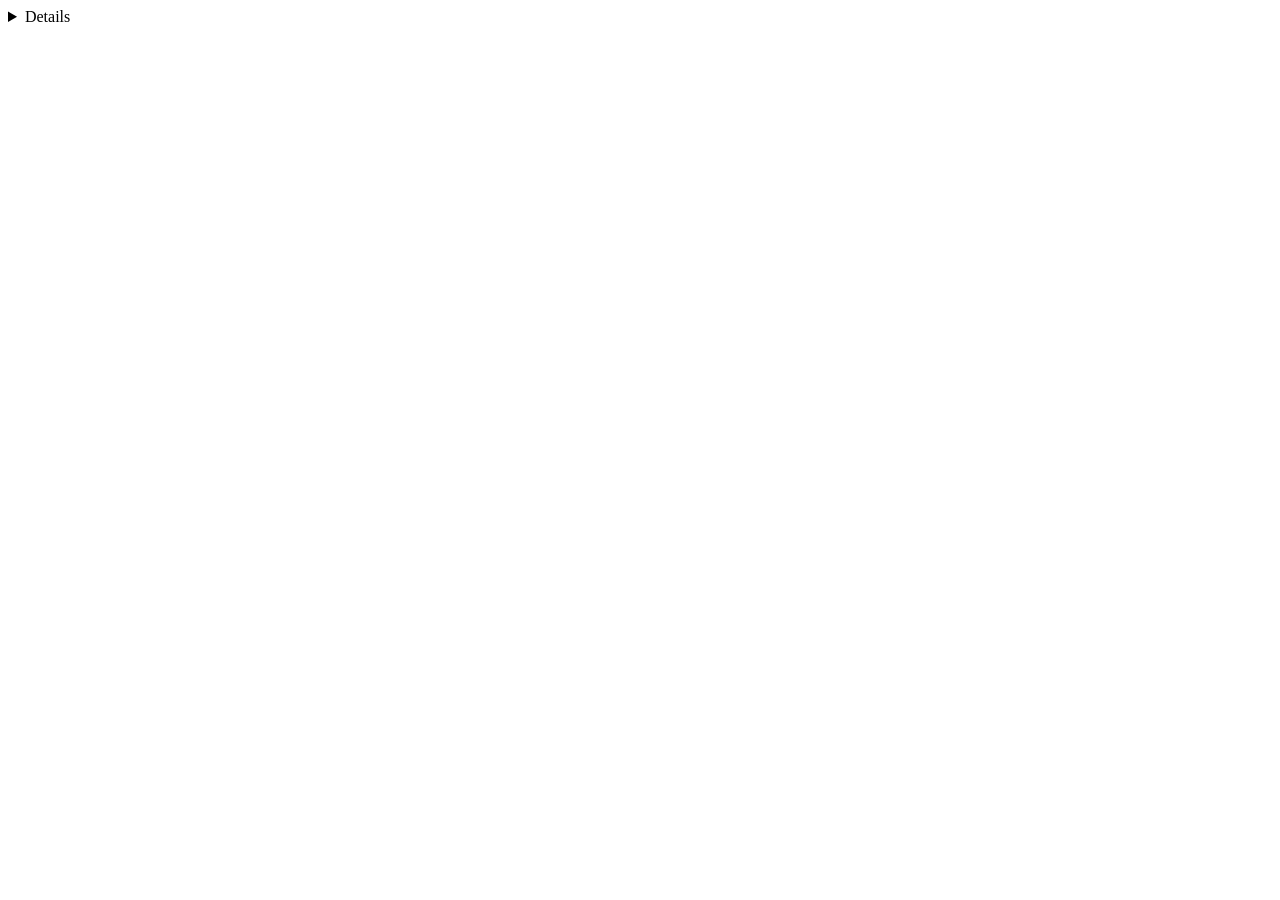
==== index.html @ a2a20761 "Create index.html first commit" ====
<!DOCTYPE html>
<html lang="ja">
	<head>
		<meta charset="UTF-8">
		<title>Peskei.github.io</title>
		<style>
		</style>
	</head>
	<body>
		<details>
			<summary>Details</summary>
				<p> 以下はコードです。 </p>
				<br/>
				<code>
					public static void main(String[] args) {}
				</code>
			<br/>
		</details>
	</body>
	<script src="index.js"></script>
</html>
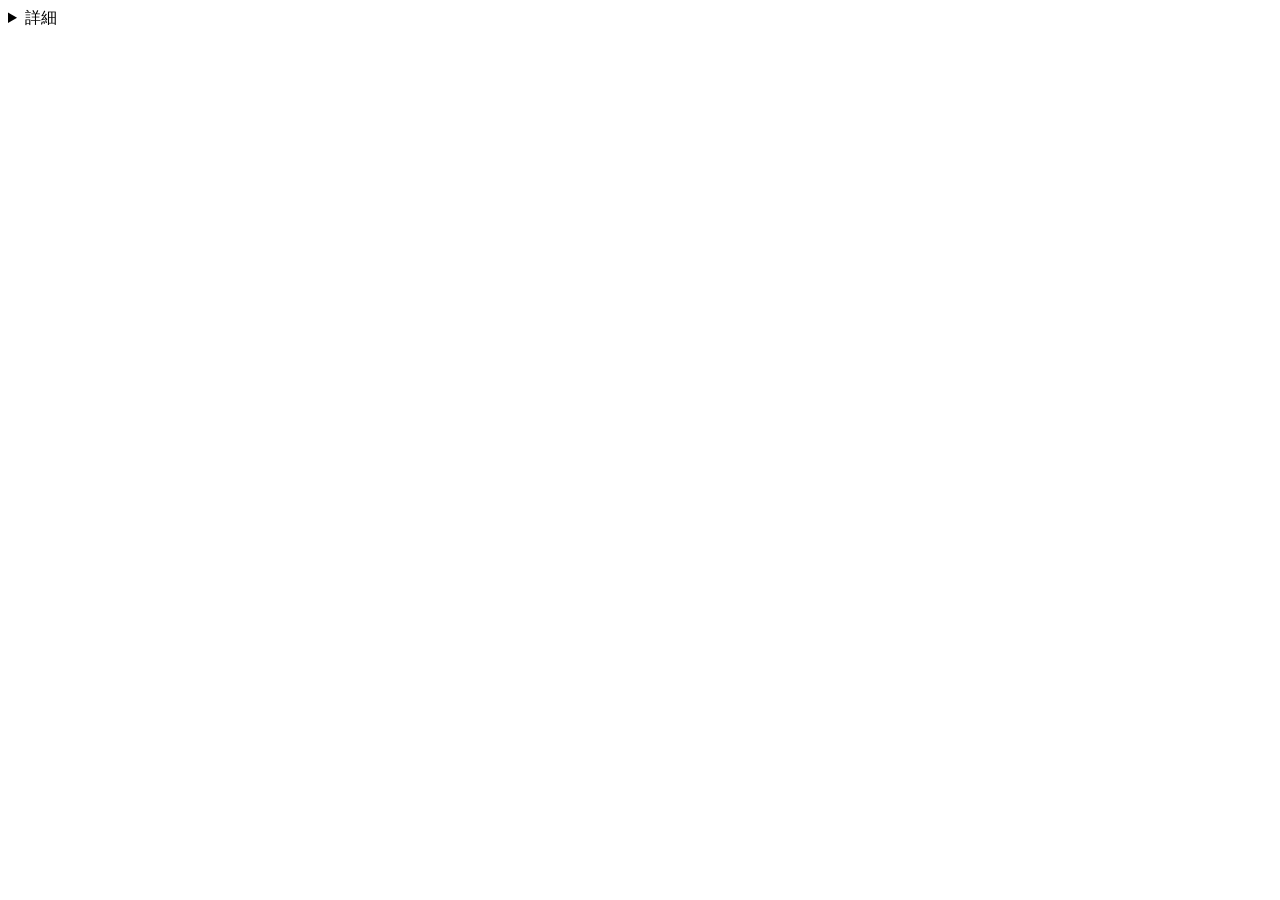
==== commit a5a7088e: "Update index.html test" ====
--- a/index.html
+++ b/index.html
@@ -1,20 +1,16 @@
-
 <!DOCTYPE html>
 <html lang="ja">
 	<head>
 		<meta charset="UTF-8">
-		<title>Peskei.github.io</title>
+		<title>Peskei Server</title>
 		<style>
 		</style>
 	</head>
 	<body>
 		<details>
-			<summary>Details</summary>
-				<p> 以下はコードです。 </p>
+			<summary>詳細</summary>
+				<p> やかにか </p>
 				<br/>
-				<code>
-					public static void main(String[] args) {}
-				</code>
 			<br/>
 		</details>
 	</body>
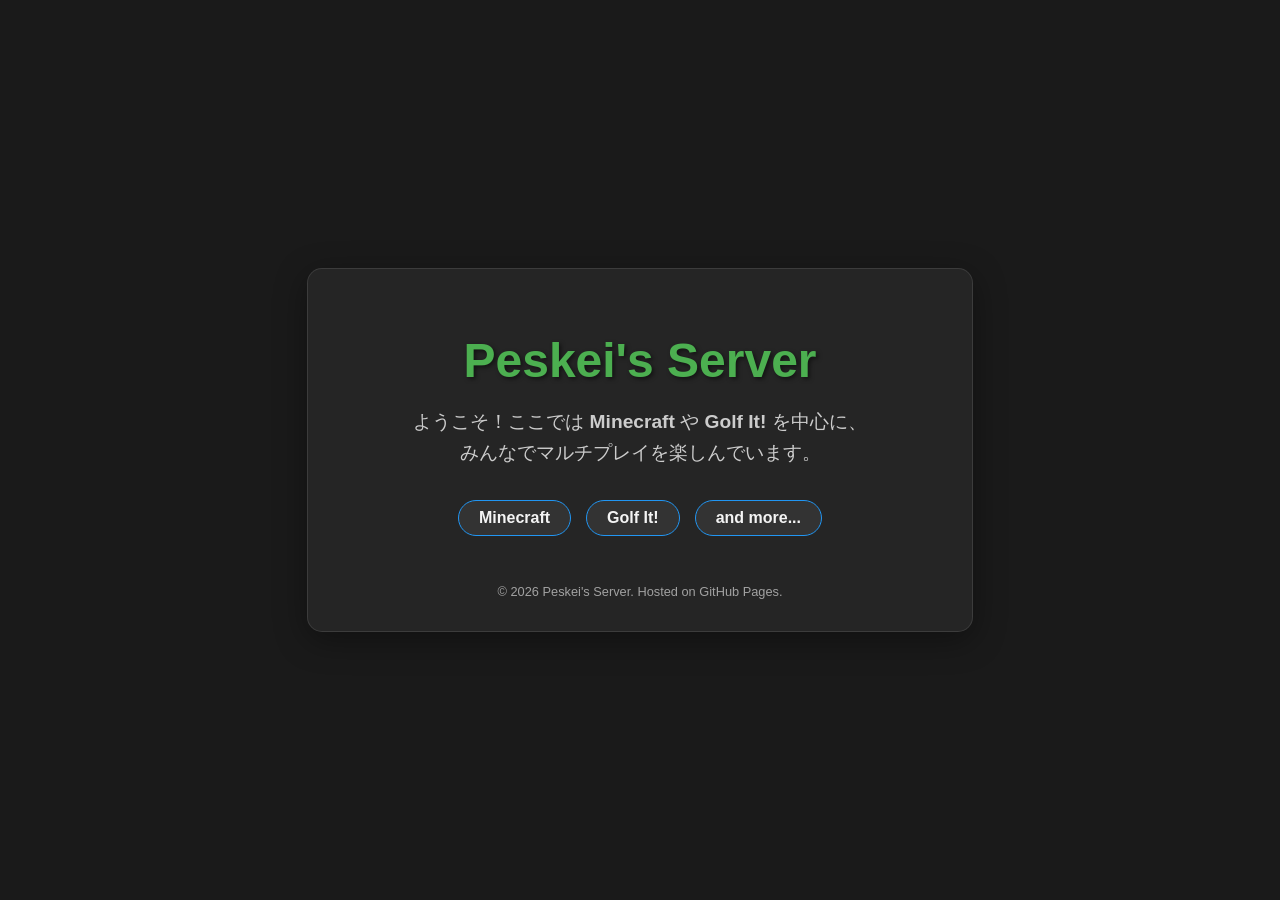
==== commit 0a217d2d: "update index" ====
--- a/index.html
+++ b/index.html
@@ -1,18 +1,94 @@
 <!DOCTYPE html>
 <html lang="ja">
-	<head>
-		<meta charset="UTF-8">
-		<title>Peskei Server</title>
-		<style>
-		</style>
-	</head>
-	<body>
-		<details>
-			<summary>詳細</summary>
-				<p> やかにか </p>
-				<br/>
-			<br/>
-		</details>
-	</body>
-	<script src="index.js"></script>
+<head>
+    <meta charset="UTF-8">
+    <meta name="viewport" content="width=device-width, initial-scale=1.0">
+    <title>Peskei's Server</title>
+    <style>
+        :root {
+            --primary-color: #4caf50; /* Minecraft Green */
+            --secondary-color: #2196f3; /* Golf It Blue */
+            --bg-color: #1a1a1a;
+            --text-color: #f4f4f4;
+        }
+
+        body {
+            font-family: 'Segoe UI', Tahoma, Geneva, Verdana, sans-serif;
+            background-color: var(--bg-color);
+            color: var(--text-color);
+            margin: 0;
+            display: flex;
+            justify-content: center;
+            align-items: center;
+            min-height: 100vh;
+            text-align: center;
+        }
+
+        .container {
+            padding: 2rem;
+            border-radius: 15px;
+            background: rgba(255, 255, 255, 0.05);
+            box-shadow: 0 8px 32px 0 rgba(0, 0, 0, 0.37);
+            border: 1px solid rgba(255, 255, 255, 0.1);
+            max-width: 600px;
+            width: 90%;
+        }
+
+        h1 {
+            font-size: 3rem;
+            margin-bottom: 0.5rem;
+            color: var(--primary-color);
+            text-shadow: 2px 2px 4px rgba(0,0,0,0.5);
+        }
+
+        p {
+            font-size: 1.2rem;
+            line-height: 1.6;
+            color: #ccc;
+        }
+
+        .game-list {
+            margin-top: 2rem;
+            display: flex;
+            justify-content: center;
+            gap: 15px;
+            flex-wrap: wrap;
+        }
+
+        .game-tag {
+            background: #333;
+            padding: 8px 20px;
+            border-radius: 20px;
+            font-weight: bold;
+            border: 1px solid var(--secondary-color);
+        }
+
+        .footer {
+            margin-top: 3rem;
+            font-size: 0.8rem;
+            opacity: 0.6;
+        }
+    </style>
+</head>
+<body>
+
+    <div class="container">
+        <h1>Peskei's Server</h1>
+        <p>
+            ようこそ！ここでは <strong>Minecraft</strong> や <strong>Golf It!</strong> を中心に、<br>
+            みんなでマルチプレイを楽しんでいます。
+        </p>
+
+        <div class="game-list">
+            <span class="game-tag">Minecraft</span>
+            <span class="game-tag">Golf It!</span>
+            <span class="game-tag">and more...</span>
+        </div>
+
+        <div class="footer">
+            &copy; 2026 Peskei's Server. Hosted on GitHub Pages.
+        </div>
+    </div>
+
+</body>
 </html>
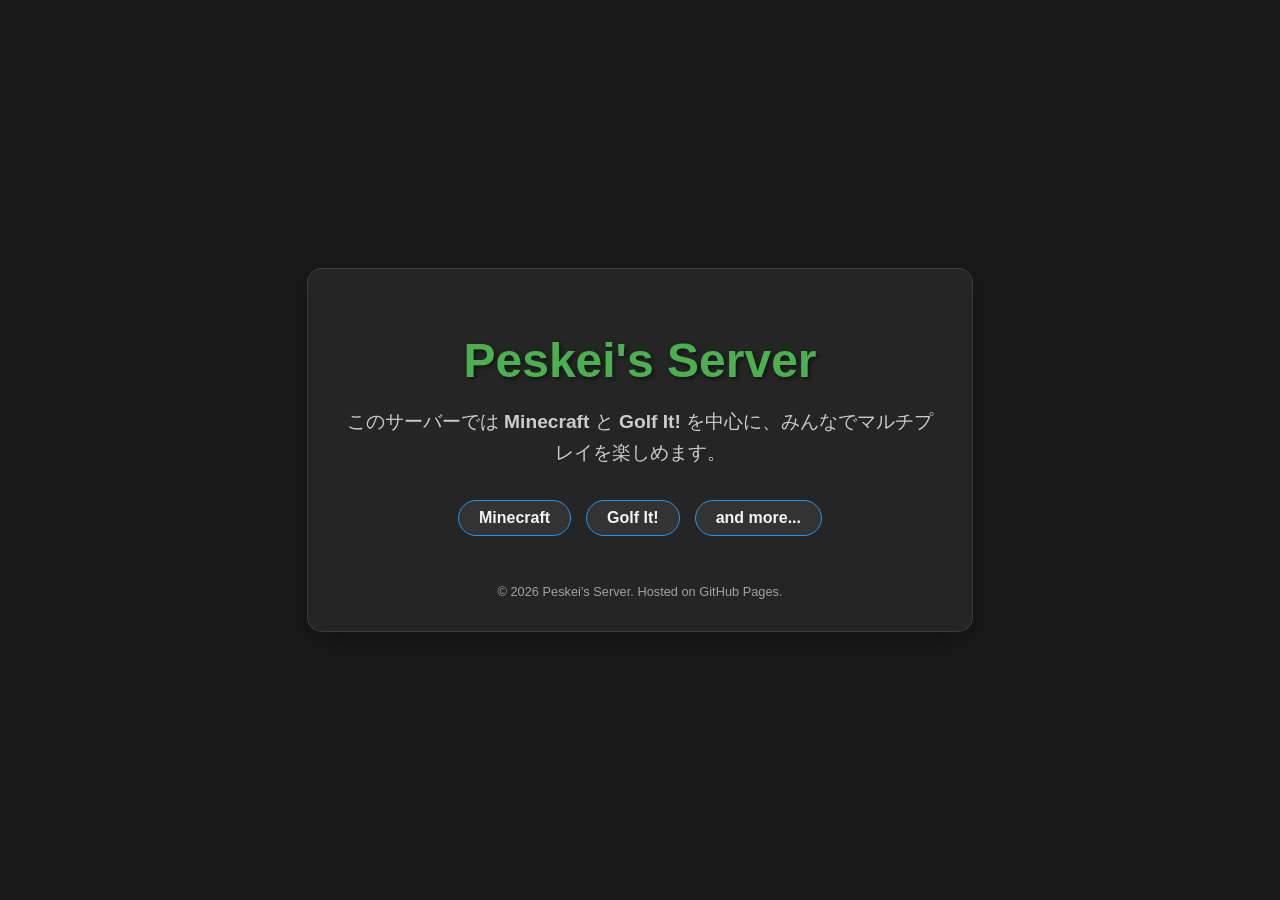
==== commit 7004f329: "CSSとJSに要素を分割。文字情報はcontentで管理するように変更。" ====
--- a/index.html
+++ b/index.html
@@ -1,94 +1,23 @@
-<!DOCTYPE html>
-<html lang="ja">
-<head>
-    <meta charset="UTF-8">
-    <meta name="viewport" content="width=device-width, initial-scale=1.0">
-    <title>Peskei's Server</title>
-    <style>
-        :root {
-            --primary-color: #4caf50; /* Minecraft Green */
-            --secondary-color: #2196f3; /* Golf It Blue */
-            --bg-color: #1a1a1a;
-            --text-color: #f4f4f4;
-        }
-
-        body {
-            font-family: 'Segoe UI', Tahoma, Geneva, Verdana, sans-serif;
-            background-color: var(--bg-color);
-            color: var(--text-color);
-            margin: 0;
-            display: flex;
-            justify-content: center;
-            align-items: center;
-            min-height: 100vh;
-            text-align: center;
-        }
-
-        .container {
-            padding: 2rem;
-            border-radius: 15px;
-            background: rgba(255, 255, 255, 0.05);
-            box-shadow: 0 8px 32px 0 rgba(0, 0, 0, 0.37);
-            border: 1px solid rgba(255, 255, 255, 0.1);
-            max-width: 600px;
-            width: 90%;
-        }
-
-        h1 {
-            font-size: 3rem;
-            margin-bottom: 0.5rem;
-            color: var(--primary-color);
-            text-shadow: 2px 2px 4px rgba(0,0,0,0.5);
-        }
-
-        p {
-            font-size: 1.2rem;
-            line-height: 1.6;
-            color: #ccc;
-        }
-
-        .game-list {
-            margin-top: 2rem;
-            display: flex;
-            justify-content: center;
-            gap: 15px;
-            flex-wrap: wrap;
-        }
-
-        .game-tag {
-            background: #333;
-            padding: 8px 20px;
-            border-radius: 20px;
-            font-weight: bold;
-            border: 1px solid var(--secondary-color);
-        }
-
-        .footer {
-            margin-top: 3rem;
-            font-size: 0.8rem;
-            opacity: 0.6;
-        }
-    </style>
-</head>
-<body>
-
-    <div class="container">
-        <h1>Peskei's Server</h1>
-        <p>
-            ようこそ！ここでは <strong>Minecraft</strong> や <strong>Golf It!</strong> を中心に、<br>
-            みんなでマルチプレイを楽しんでいます。
-        </p>
-
-        <div class="game-list">
-            <span class="game-tag">Minecraft</span>
-            <span class="game-tag">Golf It!</span>
-            <span class="game-tag">and more...</span>
-        </div>
-
-        <div class="footer">
-            &copy; 2026 Peskei's Server. Hosted on GitHub Pages.
-        </div>
-    </div>
-
-</body>
-</html>
+<!DOCTYPE html>
+<html lang="ja">
+<head>
+    <meta charset="UTF-8">
+    <meta name="viewport" content="width=device-width, initial-scale=1.0">
+    <title>Peskei's Server</title>
+    <link rel="stylesheet" href="./css/style.css">
+</head>
+<body>
+
+    <div class="container">
+        <h1 id="site-title"></h1>
+        <p id="site-description"></p>
+
+        <div class="game-list" id="game-list"></div>
+
+        <div class="footer" id="site-footer"></div>
+    </div>
+
+    <script src="./js/content.js"></script>
+    <script src="./js/main.js"></script>
+</body>
+</html>
--- a/css/style.css
+++ b/css/style.css
@@ -0,0 +1,63 @@
+:root {
+  --primary-color: #4caf50; /* Minecraft Green */
+  --secondary-color: #2196f3; /* Golf It Blue */
+  --bg-color: #1a1a1a;
+  --text-color: #f4f4f4;
+}
+
+body {
+  font-family: 'Segoe UI', Tahoma, Geneva, Verdana, sans-serif;
+  background-color: var(--bg-color);
+  color: var(--text-color);
+  margin: 0;
+  display: flex;
+  justify-content: center;
+  align-items: center;
+  min-height: 100vh;
+  text-align: center;
+}
+
+.container {
+  padding: 2rem;
+  border-radius: 15px;
+  background: rgba(255, 255, 255, 0.05);
+  box-shadow: 0 8px 32px 0 rgba(0, 0, 0, 0.37);
+  border: 1px solid rgba(255, 255, 255, 0.1);
+  max-width: 600px;
+  width: 90%;
+}
+
+h1 {
+  font-size: 3rem;
+  margin-bottom: 0.5rem;
+  color: var(--primary-color);
+  text-shadow: 2px 2px 4px rgba(0, 0, 0, 0.5);
+}
+
+p {
+  font-size: 1.2rem;
+  line-height: 1.6;
+  color: #ccc;
+}
+
+.game-list {
+  margin-top: 2rem;
+  display: flex;
+  justify-content: center;
+  gap: 15px;
+  flex-wrap: wrap;
+}
+
+.game-tag {
+  background: #333;
+  padding: 8px 20px;
+  border-radius: 20px;
+  font-weight: bold;
+  border: 1px solid var(--secondary-color);
+}
+
+.footer {
+  margin-top: 3rem;
+  font-size: 0.8rem;
+  opacity: 0.6;
+}
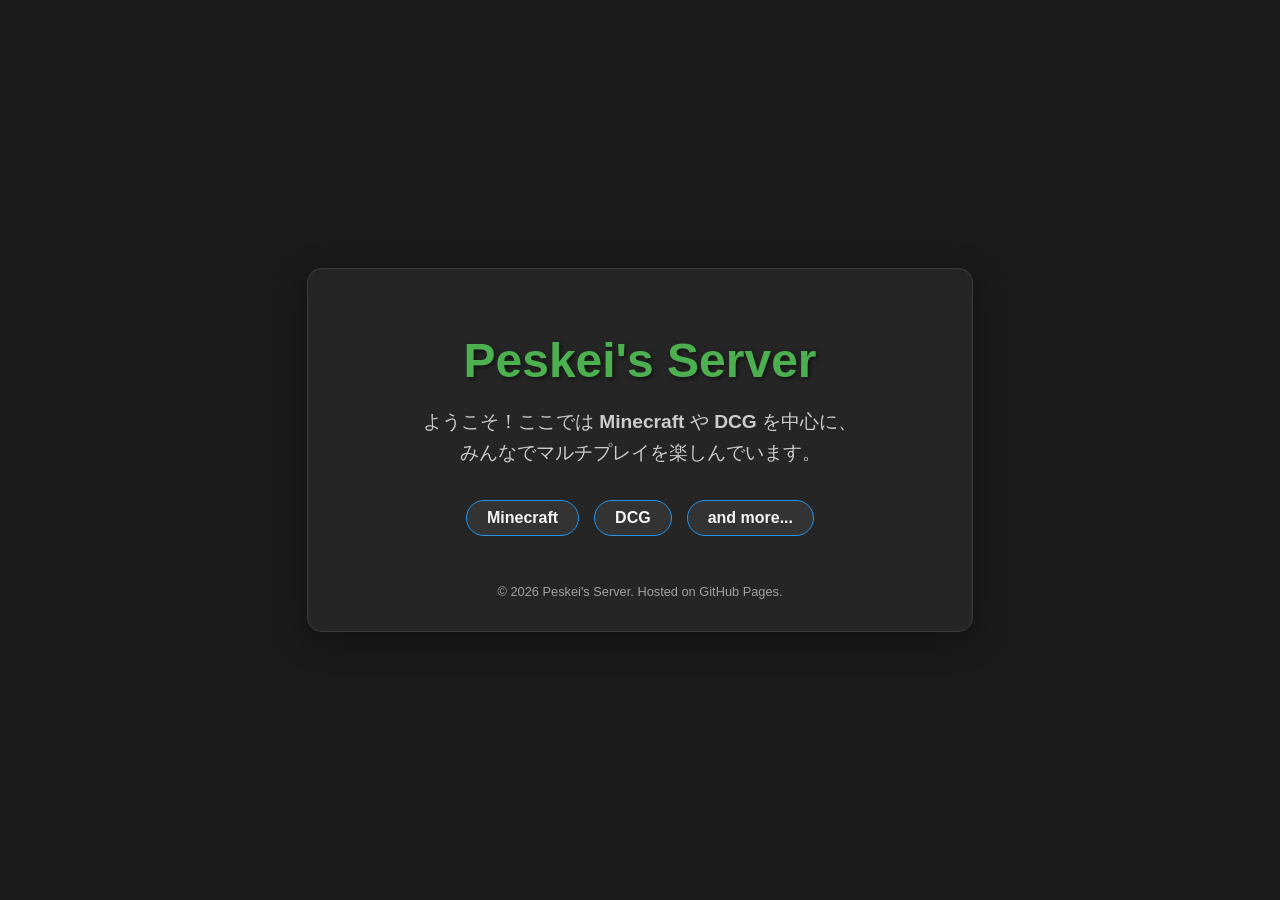
==== commit 13754635: "test" ====
--- a/index.html
+++ b/index.html
@@ -1,23 +1,94 @@
-<!DOCTYPE html>
-<html lang="ja">
-<head>
-    <meta charset="UTF-8">
-    <meta name="viewport" content="width=device-width, initial-scale=1.0">
-    <title>Peskei's Server</title>
-    <link rel="stylesheet" href="./css/style.css">
-</head>
-<body>
-
-    <div class="container">
-        <h1 id="site-title"></h1>
-        <p id="site-description"></p>
-
-        <div class="game-list" id="game-list"></div>
-
-        <div class="footer" id="site-footer"></div>
-    </div>
-
-    <script src="./js/content.js"></script>
-    <script src="./js/main.js"></script>
-</body>
-</html>
+<!DOCTYPE html>
+<html lang="ja">
+<head>
+    <meta charset="UTF-8">
+    <meta name="viewport" content="width=device-width, initial-scale=1.0">
+    <title>Peskei's Server</title>
+    <style>
+        :root {
+            --primary-color: #4caf50; /* Minecraft Green */
+            --secondary-color: #2196f3; /* Golf It Blue */
+            --bg-color: #1a1a1a;
+            --text-color: #f4f4f4;
+        }
+
+        body {
+            font-family: 'Segoe UI', Tahoma, Geneva, Verdana, sans-serif;
+            background-color: var(--bg-color);
+            color: var(--text-color);
+            margin: 0;
+            display: flex;
+            justify-content: center;
+            align-items: center;
+            min-height: 100vh;
+            text-align: center;
+        }
+
+        .container {
+            padding: 2rem;
+            border-radius: 15px;
+            background: rgba(255, 255, 255, 0.05);
+            box-shadow: 0 8px 32px 0 rgba(0, 0, 0, 0.37);
+            border: 1px solid rgba(255, 255, 255, 0.1);
+            max-width: 600px;
+            width: 90%;
+        }
+
+        h1 {
+            font-size: 3rem;
+            margin-bottom: 0.5rem;
+            color: var(--primary-color);
+            text-shadow: 2px 2px 4px rgba(0,0,0,0.5);
+        }
+
+        p {
+            font-size: 1.2rem;
+            line-height: 1.6;
+            color: #ccc;
+        }
+
+        .game-list {
+            margin-top: 2rem;
+            display: flex;
+            justify-content: center;
+            gap: 15px;
+            flex-wrap: wrap;
+        }
+
+        .game-tag {
+            background: #333;
+            padding: 8px 20px;
+            border-radius: 20px;
+            font-weight: bold;
+            border: 1px solid var(--secondary-color);
+        }
+
+        .footer {
+            margin-top: 3rem;
+            font-size: 0.8rem;
+            opacity: 0.6;
+        }
+    </style>
+</head>
+<body>
+
+    <div class="container">
+        <h1>Peskei's Server</h1>
+        <p>
+            ようこそ！ここでは <strong>Minecraft</strong> や <strong>DCG</strong> を中心に、<br>
+            みんなでマルチプレイを楽しんでいます。
+        </p>
+
+        <div class="game-list">
+            <span class="game-tag">Minecraft</span>
+            <span class="game-tag">DCG</span>
+            <span class="game-tag">and more...</span>
+        </div>
+
+        <div class="footer">
+            &copy; 2026 Peskei's Server. Hosted on GitHub Pages.
+        </div>
+    </div>
+
+</body>
+</html>
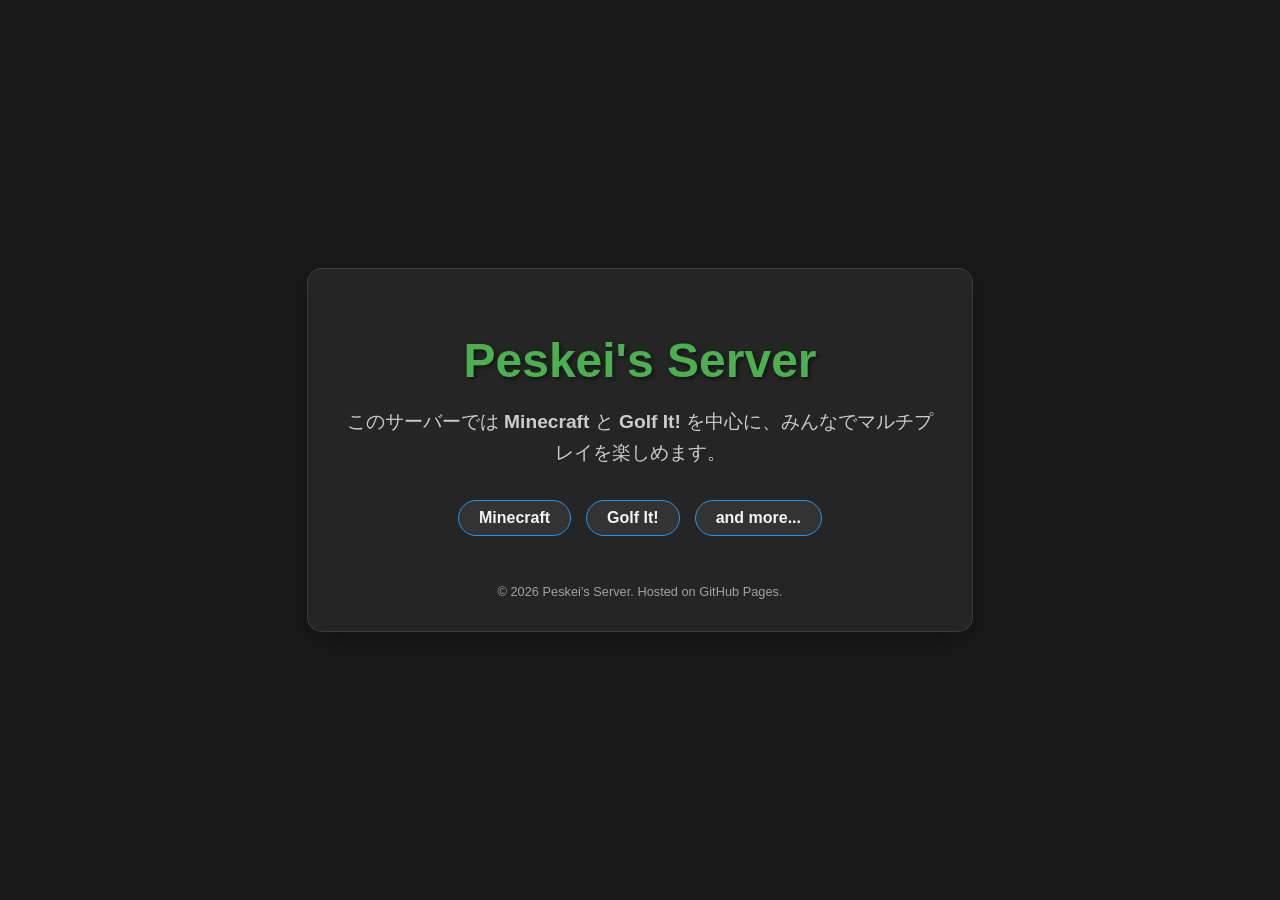
==== commit 732659a3: "Merge branch 'main' of https://github.com/peskei-server/HP into test" ====
--- a/index.html
+++ b/index.html
@@ -4,91 +4,20 @@
     <meta charset="UTF-8">
     <meta name="viewport" content="width=device-width, initial-scale=1.0">
     <title>Peskei's Server</title>
-    <style>
-        :root {
-            --primary-color: #4caf50; /* Minecraft Green */
-            --secondary-color: #2196f3; /* Golf It Blue */
-            --bg-color: #1a1a1a;
-            --text-color: #f4f4f4;
-        }
-
-        body {
-            font-family: 'Segoe UI', Tahoma, Geneva, Verdana, sans-serif;
-            background-color: var(--bg-color);
-            color: var(--text-color);
-            margin: 0;
-            display: flex;
-            justify-content: center;
-            align-items: center;
-            min-height: 100vh;
-            text-align: center;
-        }
-
-        .container {
-            padding: 2rem;
-            border-radius: 15px;
-            background: rgba(255, 255, 255, 0.05);
-            box-shadow: 0 8px 32px 0 rgba(0, 0, 0, 0.37);
-            border: 1px solid rgba(255, 255, 255, 0.1);
-            max-width: 600px;
-            width: 90%;
-        }
-
-        h1 {
-            font-size: 3rem;
-            margin-bottom: 0.5rem;
-            color: var(--primary-color);
-            text-shadow: 2px 2px 4px rgba(0,0,0,0.5);
-        }
-
-        p {
-            font-size: 1.2rem;
-            line-height: 1.6;
-            color: #ccc;
-        }
-
-        .game-list {
-            margin-top: 2rem;
-            display: flex;
-            justify-content: center;
-            gap: 15px;
-            flex-wrap: wrap;
-        }
-
-        .game-tag {
-            background: #333;
-            padding: 8px 20px;
-            border-radius: 20px;
-            font-weight: bold;
-            border: 1px solid var(--secondary-color);
-        }
-
-        .footer {
-            margin-top: 3rem;
-            font-size: 0.8rem;
-            opacity: 0.6;
-        }
-    </style>
+    <link rel="stylesheet" href="./css/style.css">
 </head>
 <body>
 
     <div class="container">
-        <h1>Peskei's Server</h1>
-        <p>
-            ようこそ！ここでは <strong>Minecraft</strong> や <strong>DCG</strong> を中心に、<br>
-            みんなでマルチプレイを楽しんでいます。
-        </p>
+        <h1 id="site-title"></h1>
+        <p id="site-description"></p>
 
-        <div class="game-list">
-            <span class="game-tag">Minecraft</span>
-            <span class="game-tag">DCG</span>
-            <span class="game-tag">and more...</span>
-        </div>
+        <div class="game-list" id="game-list"></div>
 
-        <div class="footer">
-            &copy; 2026 Peskei's Server. Hosted on GitHub Pages.
-        </div>
+        <div class="footer" id="site-footer"></div>
     </div>
 
+    <script src="./js/content.js"></script>
+    <script src="./js/main.js"></script>
 </body>
 </html>
--- a/css/style.css
+++ b/css/style.css
@@ -0,0 +1,63 @@
+:root {
+  --primary-color: #4caf50; /* Minecraft Green */
+  --secondary-color: #2196f3; /* Golf It Blue */
+  --bg-color: #1a1a1a;
+  --text-color: #f4f4f4;
+}
+
+body {
+  font-family: 'Segoe UI', Tahoma, Geneva, Verdana, sans-serif;
+  background-color: var(--bg-color);
+  color: var(--text-color);
+  margin: 0;
+  display: flex;
+  justify-content: center;
+  align-items: center;
+  min-height: 100vh;
+  text-align: center;
+}
+
+.container {
+  padding: 2rem;
+  border-radius: 15px;
+  background: rgba(255, 255, 255, 0.05);
+  box-shadow: 0 8px 32px 0 rgba(0, 0, 0, 0.37);
+  border: 1px solid rgba(255, 255, 255, 0.1);
+  max-width: 600px;
+  width: 90%;
+}
+
+h1 {
+  font-size: 3rem;
+  margin-bottom: 0.5rem;
+  color: var(--primary-color);
+  text-shadow: 2px 2px 4px rgba(0, 0, 0, 0.5);
+}
+
+p {
+  font-size: 1.2rem;
+  line-height: 1.6;
+  color: #ccc;
+}
+
+.game-list {
+  margin-top: 2rem;
+  display: flex;
+  justify-content: center;
+  gap: 15px;
+  flex-wrap: wrap;
+}
+
+.game-tag {
+  background: #333;
+  padding: 8px 20px;
+  border-radius: 20px;
+  font-weight: bold;
+  border: 1px solid var(--secondary-color);
+}
+
+.footer {
+  margin-top: 3rem;
+  font-size: 0.8rem;
+  opacity: 0.6;
+}
